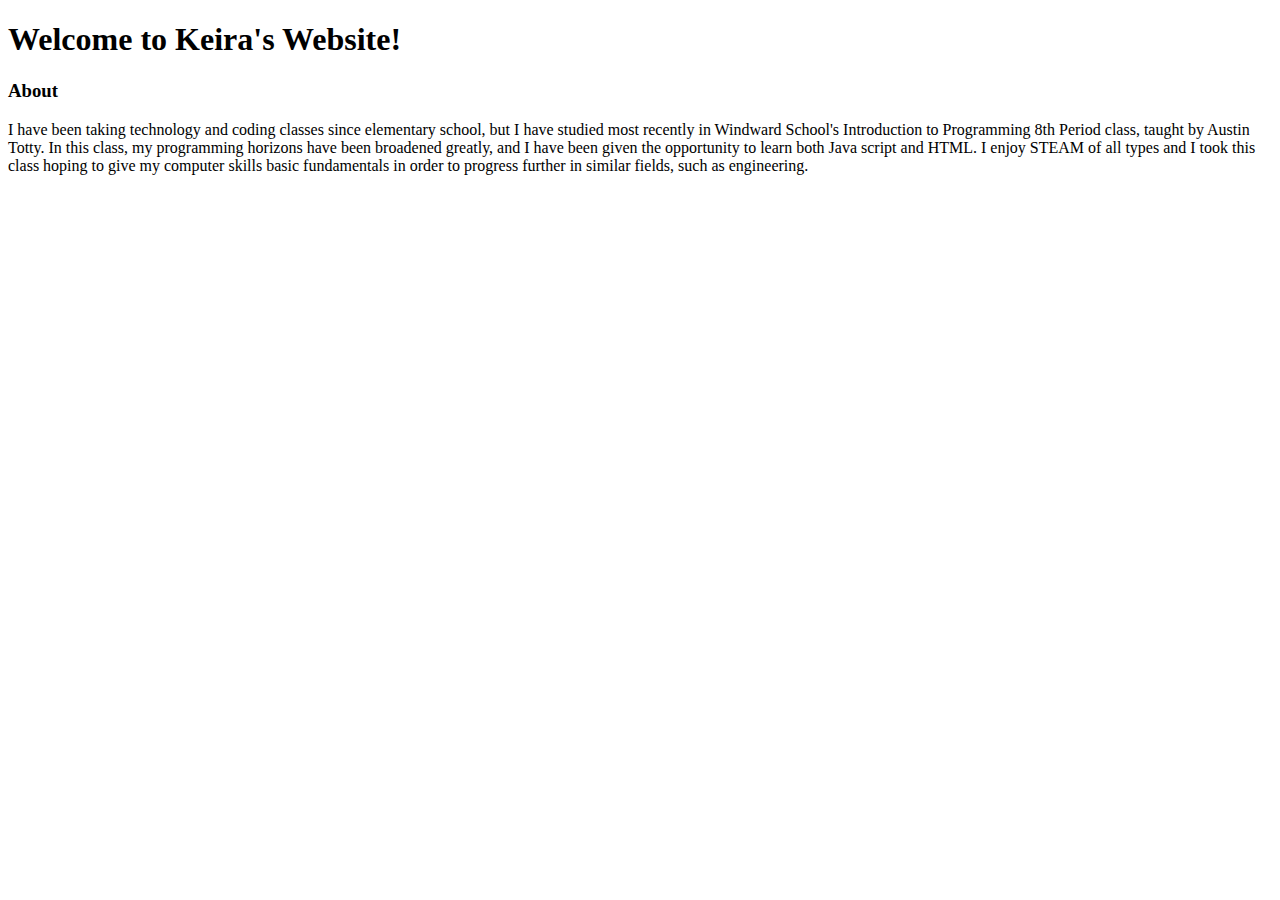
==== index.html @ a1c8c560 "Initial commit" ====
<!DOCTYPE html>
<html lang="en">
  <head>
    <meta charset="UTF-8" />
    <meta name="viewport" content="width=device-width, initial-scale=1.0" />
    <meta http-equiv="X-UA-Compatible" content="ie=edge" />
    <title>Static Template</title>
  </head>
  <body>
    <h1>Welcome to Keira's Website!</h1>
    <h3>About</h3>
    <p>
      I have been taking technology and coding classes since elementary school,
      but I have studied most recently in Windward School's Introduction to
      Programming 8th Period class, taught by Austin Totty. In this class, my
      programming horizons have been broadened greatly, and I have been given
      the opportunity to learn both Java script and HTML. I enjoy STEAM of all
      types and I took this class hoping to give my computer skills basic
      fundamentals in order to progress further in similar fields, such as
      engineering.
    </p>
  </body>
</html>
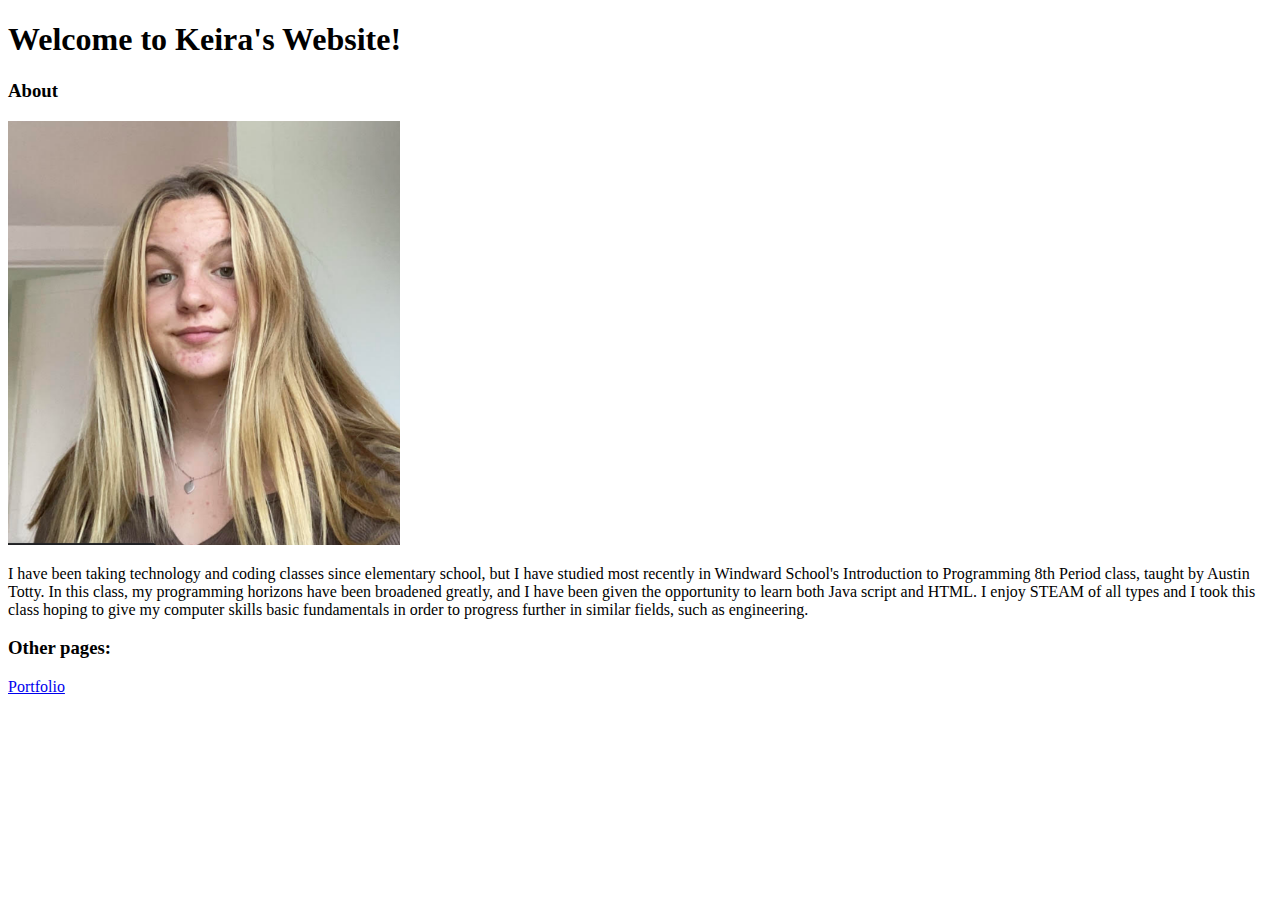
==== commit e3ab4b21: "new page and updates" ====
--- a/index.html
+++ b/index.html
@@ -9,6 +9,7 @@
   <body>
     <h1>Welcome to Keira's Website!</h1>
     <h3>About</h3>
+    <img src="Screen Shot 2021-02-24 at 2.58.31 PM.png" width="31%" />
     <p>
       I have been taking technology and coding classes since elementary school,
       but I have studied most recently in Windward School's Introduction to
@@ -19,5 +20,7 @@
       fundamentals in order to progress further in similar fields, such as
       engineering.
     </p>
+    <h3>Other pages:</h3>
+    <li><a href="https://o1mku.csb.app/portfolio.html">Portfolio</a></li>
   </body>
 </html>
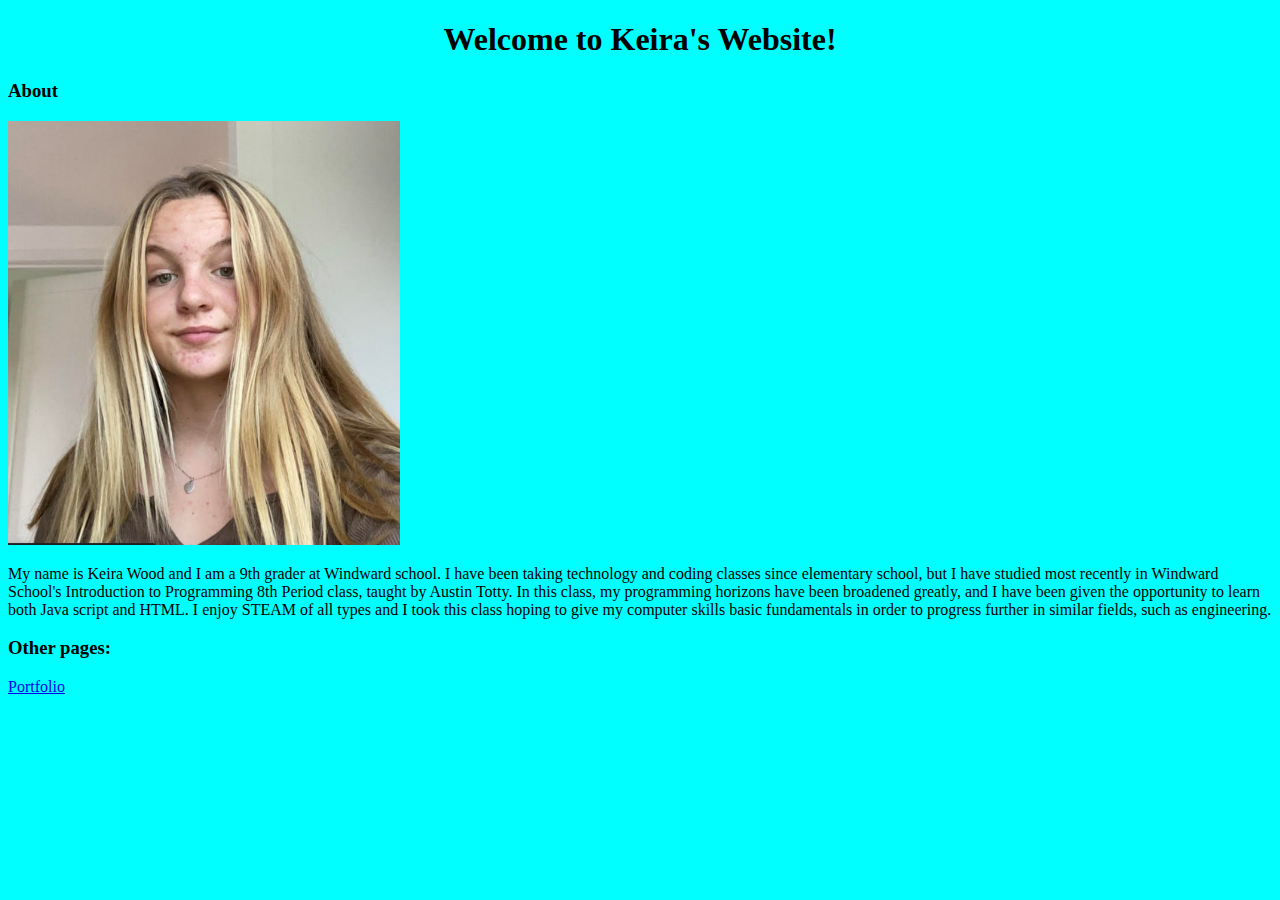
==== commit f4435ce9: "new text" ====
--- a/index.html
+++ b/index.html
@@ -1,6 +1,7 @@
 <!DOCTYPE html>
 <html lang="en">
   <head>
+    <link rel="stylesheet" type="text/css" href="style.css" />
     <meta charset="UTF-8" />
     <meta name="viewport" content="width=device-width, initial-scale=1.0" />
     <meta http-equiv="X-UA-Compatible" content="ie=edge" />
@@ -11,8 +12,9 @@
     <h3>About</h3>
     <img src="Screen Shot 2021-02-24 at 2.58.31 PM.png" width="31%" />
     <p>
-      I have been taking technology and coding classes since elementary school,
-      but I have studied most recently in Windward School's Introduction to
+      My name is Keira Wood and I am a 9th grader at Windward school. I have
+      been taking technology and coding classes since elementary school, but I
+      have studied most recently in Windward School's Introduction to
       Programming 8th Period class, taught by Austin Totty. In this class, my
       programming horizons have been broadened greatly, and I have been given
       the opportunity to learn both Java script and HTML. I enjoy STEAM of all
--- a/style.css
+++ b/style.css
@@ -0,0 +1,9 @@
+body {
+  background-color: aqua;
+}
+h1 {
+  text-align: center;
+}
+#portfoliobody {
+  background-color: plum;
+}
